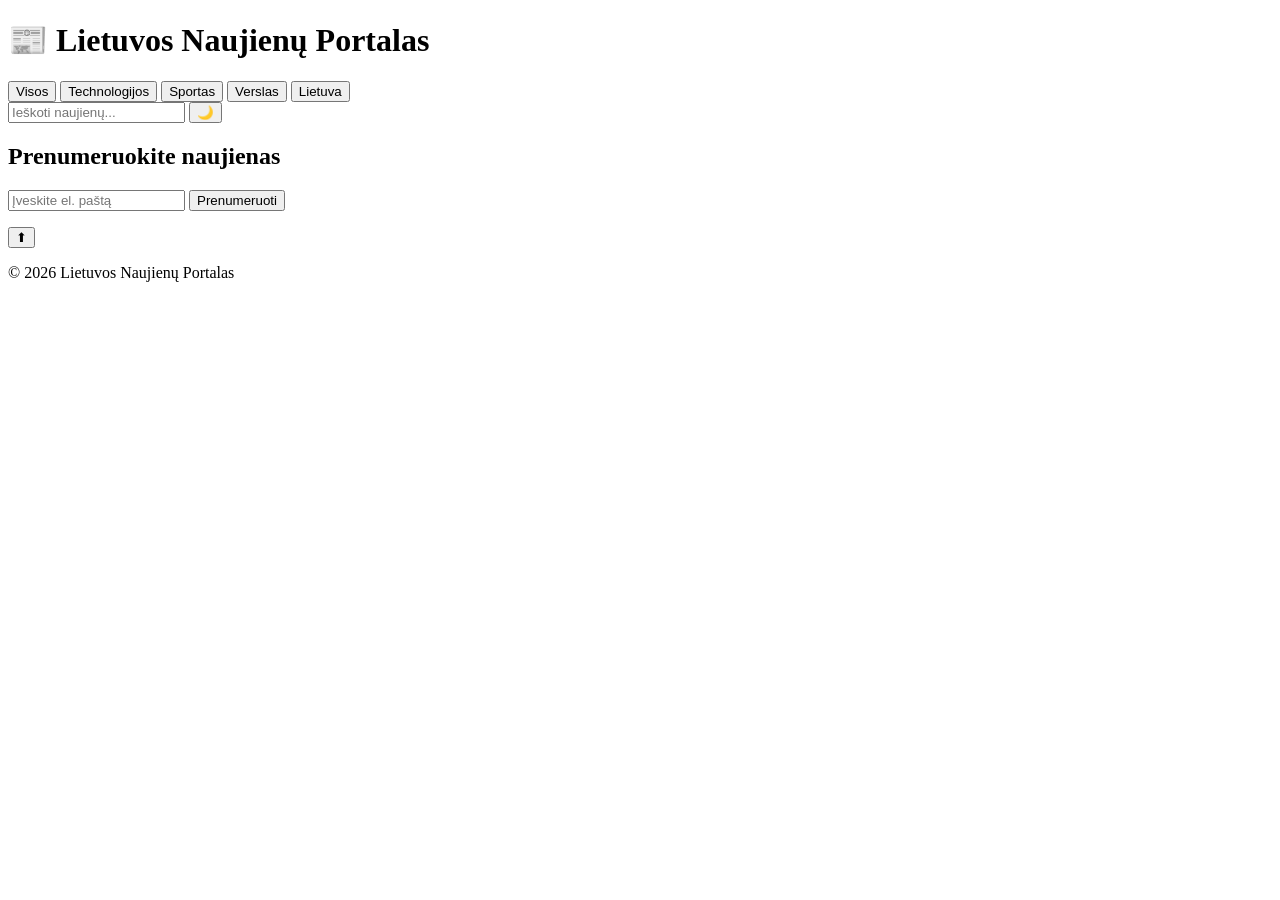
==== index.html @ 67966ca5 "Create index.html" ====
<!DOCTYPE html>
<html lang="lt">
<head>
    <meta charset="UTF-8">
    <meta name="viewport" content="width=device-width, initial-scale=1.0">
    <title>Lietuvos Naujienų Portalas</title>
    <link rel="stylesheet" href="css/style.css">
</head>
<body>

<header>
    <h1>📰 Lietuvos Naujienų Portalas</h1>
    <div class="controls">
        <button onclick="filtruotiNaujienas('Visos')">Visos</button>
        <button onclick="filtruotiNaujienas('Technologijos')">Technologijos</button>
        <button onclick="filtruotiNaujienas('Sportas')">Sportas</button>
        <button onclick="filtruotiNaujienas('Verslas')">Verslas</button>
        <button onclick="filtruotiNaujienas('Lietuva')">Lietuva</button>
    </div>

    <input type="text" id="paieska" placeholder="Ieškoti naujienų...">
    <button id="temosMygtukas">🌙</button>
</header>

<main>
    <div id="naujienuKonteineris" class="tinklelis"></div>
</main>

<section class="prenumerata">
    <h2>Prenumeruokite naujienas</h2>
    <input type="email" id="elPastas" placeholder="Įveskite el. paštą">
    <button onclick="prenumeruoti()">Prenumeruoti</button>
    <p id="zinute"></p>
</section>

<button onclick="iViršu()" id="virsus">⬆</button>

<footer>
    <p>© 2026 Lietuvos Naujienų Portalas</p>
</footer>

<script src="js/script.js"></script>
</body>
</html>
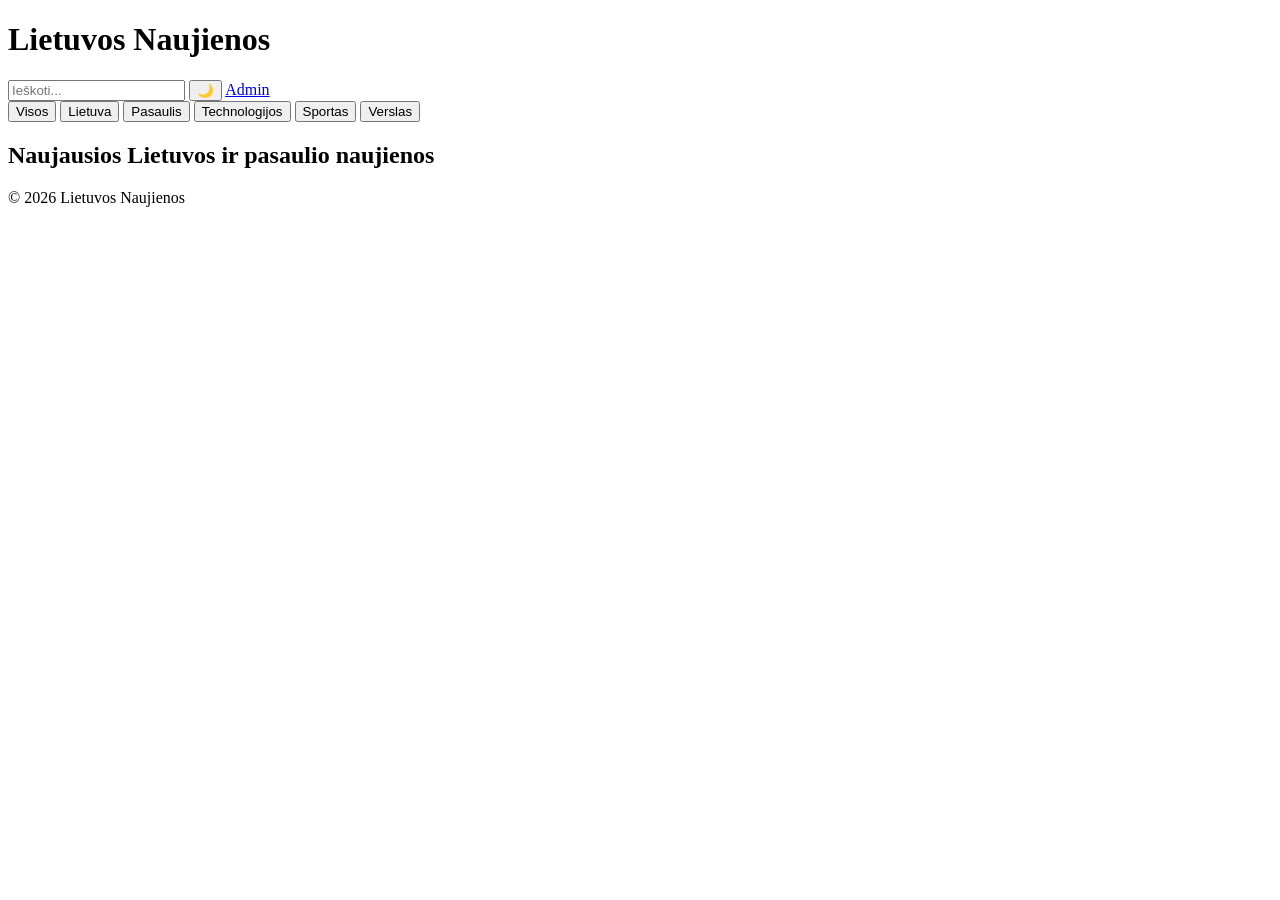
==== commit 2355db42: "Update index.html" ====
--- a/index.html
+++ b/index.html
@@ -2,43 +2,44 @@
 <html lang="lt">
 <head>
     <meta charset="UTF-8">
+    <title>Lietuvos Naujienos</title>
     <meta name="viewport" content="width=device-width, initial-scale=1.0">
-    <title>Lietuvos Naujienų Portalas</title>
     <link rel="stylesheet" href="css/style.css">
 </head>
 <body>
 
-<header>
-    <h1>📰 Lietuvos Naujienų Portalas</h1>
-    <div class="controls">
-        <button onclick="filtruotiNaujienas('Visos')">Visos</button>
-        <button onclick="filtruotiNaujienas('Technologijos')">Technologijos</button>
-        <button onclick="filtruotiNaujienas('Sportas')">Sportas</button>
-        <button onclick="filtruotiNaujienas('Verslas')">Verslas</button>
-        <button onclick="filtruotiNaujienas('Lietuva')">Lietuva</button>
+<header class="header">
+    <div class="top-bar">
+        <h1>Lietuvos Naujienos</h1>
+        <div>
+            <input type="text" id="search" placeholder="Ieškoti...">
+            <button id="themeToggle">🌙</button>
+            <a href="admin.html" class="admin-btn">Admin</a>
+        </div>
     </div>
 
-    <input type="text" id="paieska" placeholder="Ieškoti naujienų...">
-    <button id="temosMygtukas">🌙</button>
+    <nav class="navbar">
+        <button onclick="filtruoti('Visos')">Visos</button>
+        <button onclick="filtruoti('Lietuva')">Lietuva</button>
+        <button onclick="filtruoti('Pasaulis')">Pasaulis</button>
+        <button onclick="filtruoti('Technologijos')">Technologijos</button>
+        <button onclick="filtruoti('Sportas')">Sportas</button>
+        <button onclick="filtruoti('Verslas')">Verslas</button>
+    </nav>
 </header>
 
-<main>
-    <div id="naujienuKonteineris" class="tinklelis"></div>
+<section class="hero">
+    <h2>Naujausios Lietuvos ir pasaulio naujienos</h2>
+</section>
+
+<main class="container">
+    <div id="newsContainer" class="news-grid"></div>
 </main>
 
-<section class="prenumerata">
-    <h2>Prenumeruokite naujienas</h2>
-    <input type="email" id="elPastas" placeholder="Įveskite el. paštą">
-    <button onclick="prenumeruoti()">Prenumeruoti</button>
-    <p id="zinute"></p>
-</section>
-
-<button onclick="iViršu()" id="virsus">⬆</button>
-
 <footer>
-    <p>© 2026 Lietuvos Naujienų Portalas</p>
+    <p>© 2026 Lietuvos Naujienos</p>
 </footer>
 
-<script src="js/script.js"></script>
+<script src="js/main.js"></script>
 </body>
 </html>
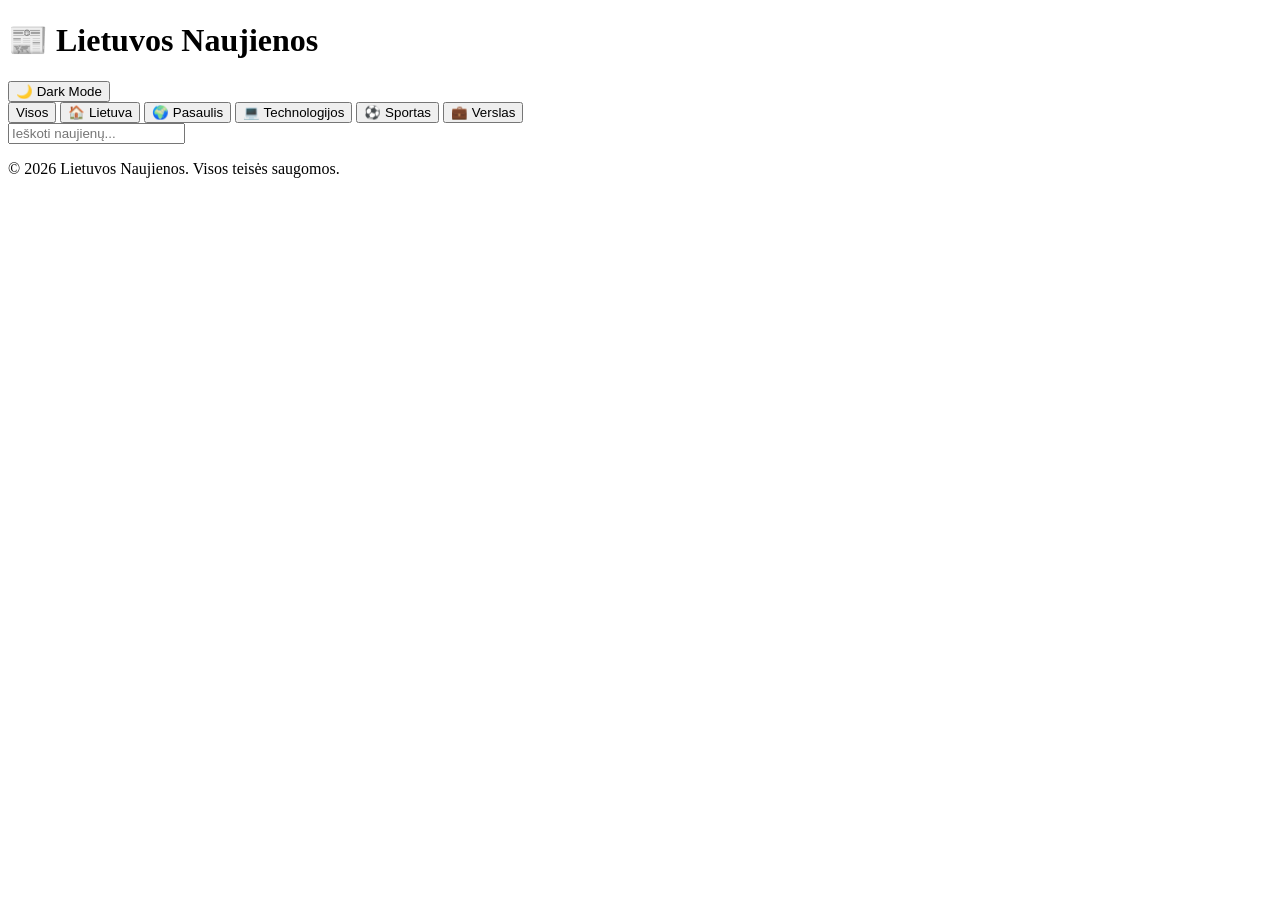
==== commit 4b93f181: "Updated index.html with complete HTML structure for Lietuvos Naujienos" ====
--- a/index.html
+++ b/index.html
@@ -2,44 +2,39 @@
 <html lang="lt">
 <head>
     <meta charset="UTF-8">
-    <title>Lietuvos Naujienos</title>
     <meta name="viewport" content="width=device-width, initial-scale=1.0">
+    <title>Lietuvos Naujienos - Pradinis Puslapis</title>
     <link rel="stylesheet" href="css/style.css">
 </head>
 <body>
+    <header>
+        <h1>📰 Lietuvos Naujienos</h1>
+        <button id="theme-toggle">🌙 Dark Mode</button>
+    </header>
 
-<header class="header">
-    <div class="top-bar">
-        <h1>Lietuvos Naujienos</h1>
-        <div>
-            <input type="text" id="search" placeholder="Ieškoti...">
-            <button id="themeToggle">🌙</button>
-            <a href="admin.html" class="admin-btn">Admin</a>
+    <nav>
+        <button class="active" onclick="filtruoti('Visos')">Visos</button>
+        <button onclick="filtruoti('Lietuva')">🏠 Lietuva</button>
+        <button onclick="filtruoti('Pasaulis')">🌍 Pasaulis</button>
+        <button onclick="filtruoti('Technologijos')">💻 Technologijos</button>
+        <button onclick="filtruoti('Sportas')">⚽ Sportas</button>
+        <button onclick="filtruoti('Verslas')">💼 Verslas</button>
+    </nav>
+
+    <section id="search">
+        <input type="text" id="news-search" placeholder="Ieškoti naujienų...">
+    </section>
+
+    <main>
+        <div id="news-list">
+            <!-- News articles will be dynamically loaded here -->
         </div>
-    </div>
+    </main>
 
-    <nav class="navbar">
-        <button onclick="filtruoti('Visos')">Visos</button>
-        <button onclick="filtruoti('Lietuva')">Lietuva</button>
-        <button onclick="filtruoti('Pasaulis')">Pasaulis</button>
-        <button onclick="filtruoti('Technologijos')">Technologijos</button>
-        <button onclick="filtruoti('Sportas')">Sportas</button>
-        <button onclick="filtruoti('Verslas')">Verslas</button>
-    </nav>
-</header>
+    <footer>
+        <p>&copy; 2026 Lietuvos Naujienos. Visos teisės saugomos.</p>
+    </footer>
 
-<section class="hero">
-    <h2>Naujausios Lietuvos ir pasaulio naujienos</h2>
-</section>
-
-<main class="container">
-    <div id="newsContainer" class="news-grid"></div>
-</main>
-
-<footer>
-    <p>© 2026 Lietuvos Naujienos</p>
-</footer>
-
-<script src="js/main.js"></script>
+    <script src="js/main.js"></script>
 </body>
-</html>
+</html>
